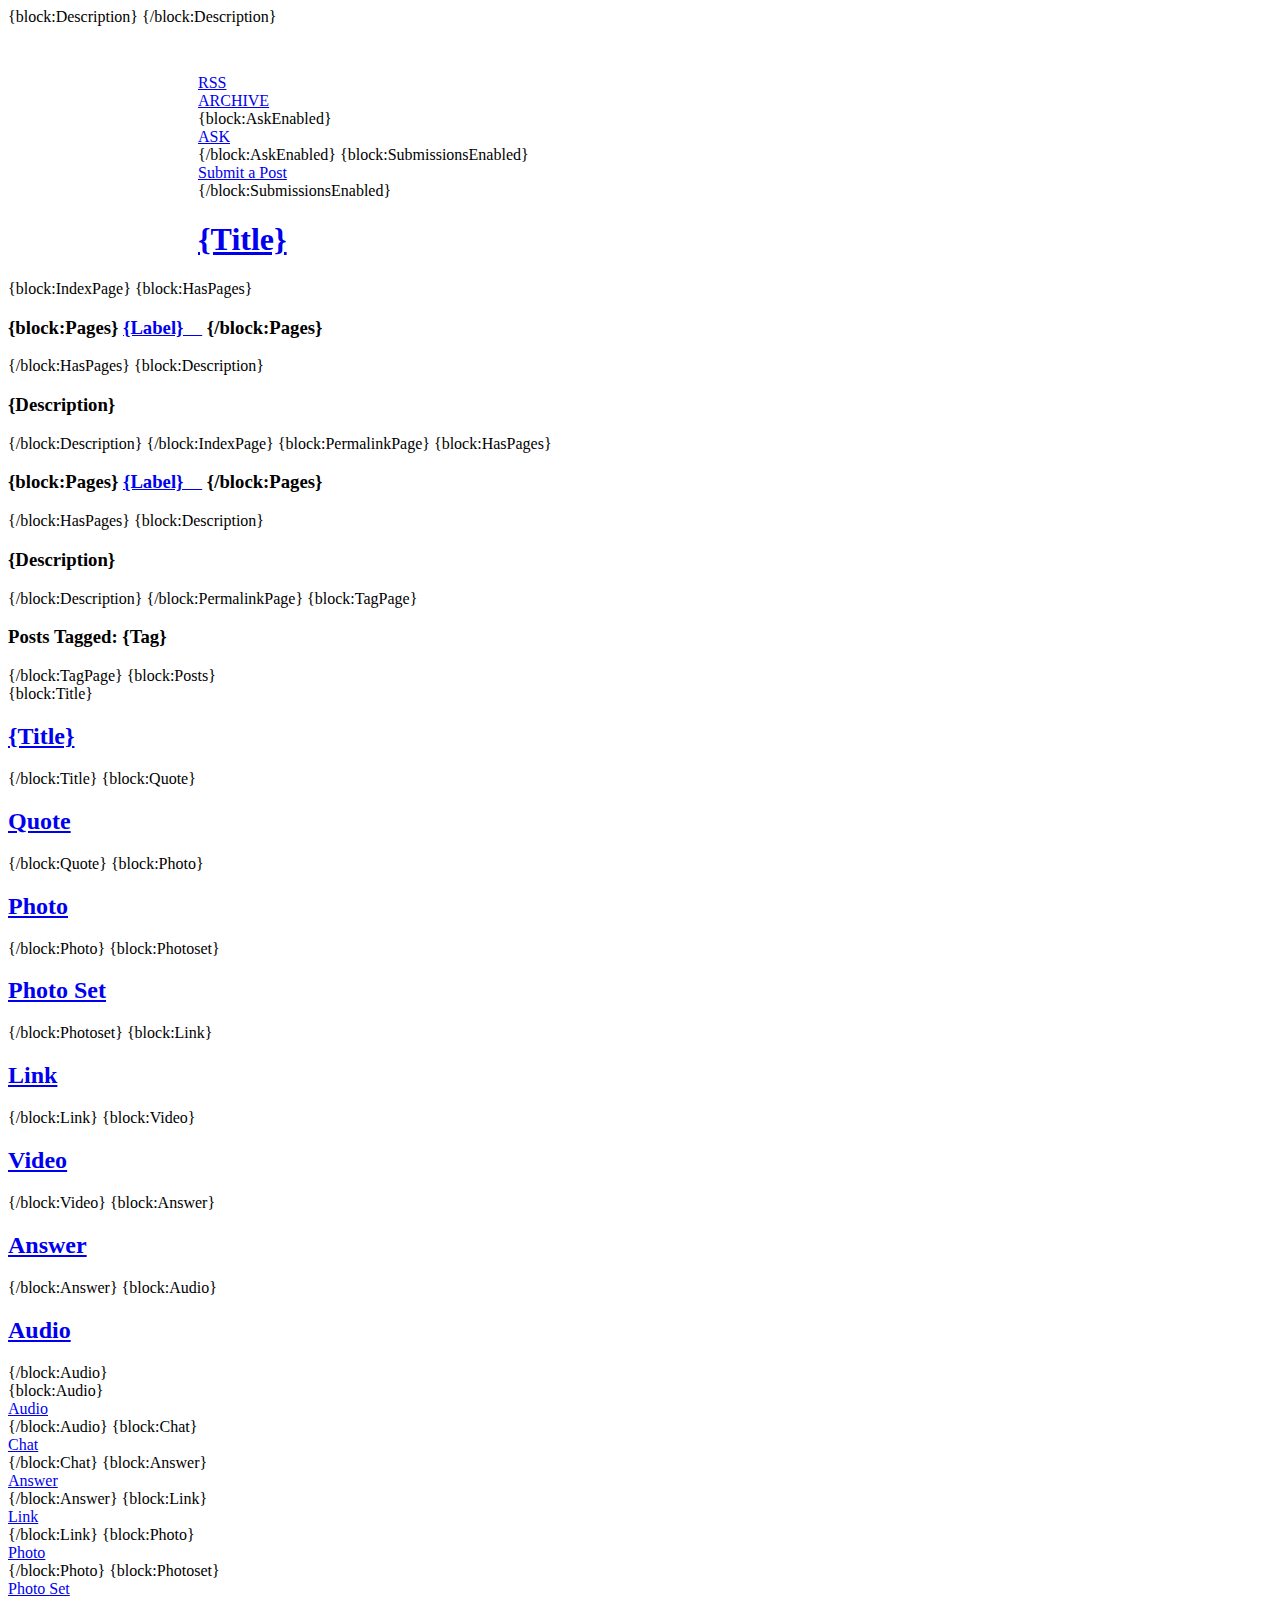
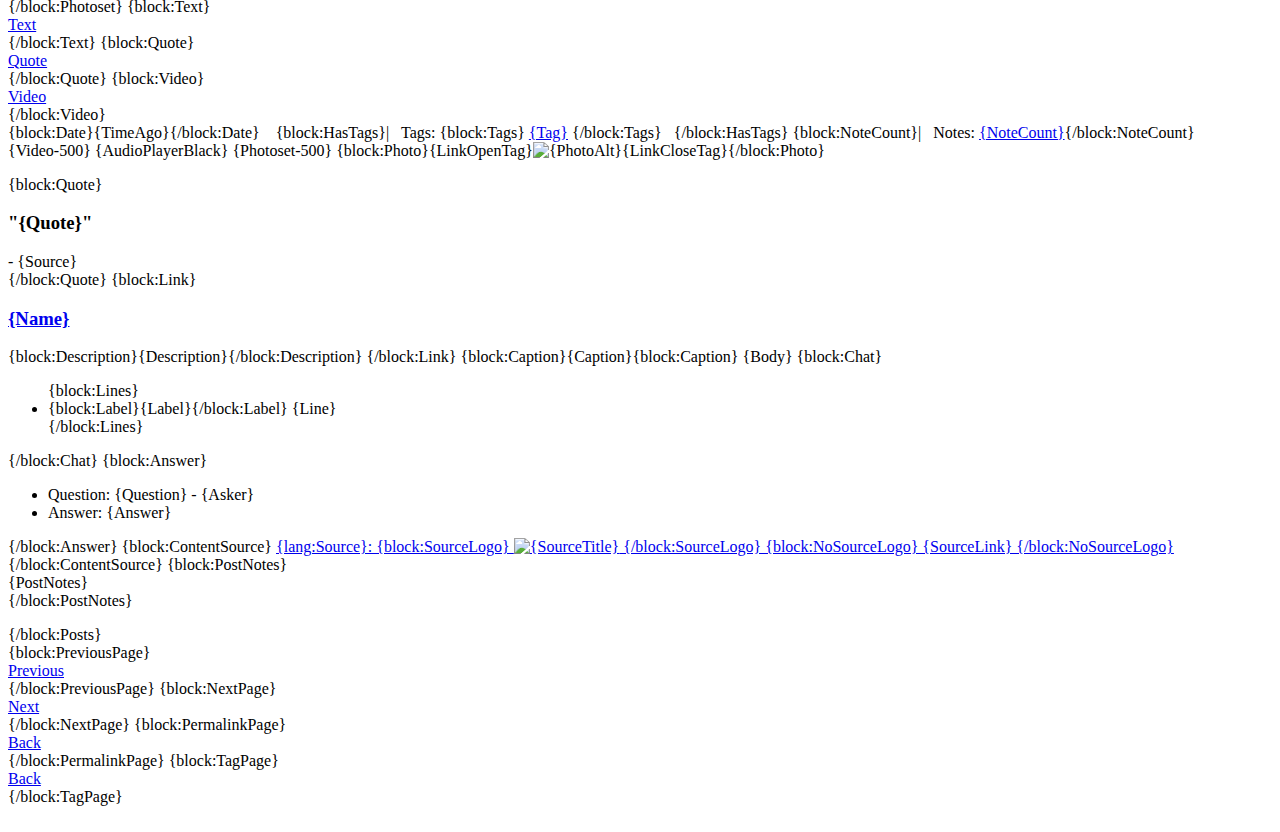
==== theme/posterous.html @ e3a6aea8 "Adding cufon js" ====
<!DOCTYPE html PUBLIC "-//W3C//DTD XHTML 1.0 Transitional//EN" "http://www.w3.org/TR/xhtml1/DTD/xhtml1-transitional.dtd">
<html xmlns="http://www.w3.org/1999/xhtml">
  <head>
    <meta http-equiv="Content-Type" content="text/html;charset=utf-8" />

    {block:Description}
    <meta name="description" content="{MetaDescription}"/>
    {/block:Description}
    <meta name="color:Color1" content="#1DCAC0"/>
    <meta name="color:Color2" content="#C10000"/>

    <title>{Title}{block:PostSummary} | {PostSummary}{/block:PostSummary}{block:SearchPage} | Search results for "{SearchQuery}"{/block:SearchPage}</title>

    <link rel="stylesheet" type="text/css" href="http://static.tumblr.com/ts2nqrf/GHTl8duad/global.css" />
    <link rel="stylesheet" type="text/css" href="http://static.tumblr.com/ts2nqrf/IzUl8vco8/screen.css" />
    <!--[if IE 7]><link rel="stylesheet" href="http://static.tumblr.com/ts2nqrf/Xxol8epdn/ie7.css" type="text/css" /><![endif]-->
    <!--[if IE 8]><link rel="stylesheet" href="http://static.tumblr.com/ts2nqrf/9ZBl8epe6/ie8.css" type="text/css" /><![endif]-->

    <link rel="shortcut icon" href="{Favicon}" />
    <script type="text/javascript" src="http://ajax.googleapis.com/ajax/libs/jquery/1.4.2/jquery.min.js"></script>
    <script type="text/javascript" src="http://static.tumblr.com/ts2nqrf/Msal8du92/cufon.js"></script>
    <script type="text/javascript" src="http://static.tumblr.com/ts2nqrf/mNQl8du9p/bebas.js"></script>

    <script type="text/javascript">
      Cufon.DOM.ready(function() {
        Cufon.replace('.bebas', { fontFamily: 'bebas', hover:true });
        $('.bebas').css('visibility','visible');
      });
    </script>

    <style type="text/css">
      #footer { background-color: {color:Color1}; }
      #header { background-color: {color:Color1}; }
      #header-top { padding: 48px 0 0 190px; }
      #post a { color: {color:Color2};}
      #description a { color: {color:Color2};}
      .name { color: {color:Color2};}
      .answertags { color: {color:Color2};}
      .post-color { background-color: {color:Color2}; }
      blockquote { border-color: {color:Color2}; }
      .tagshowing { color: {color:Color2};}
      h3 a:hover {color: {color:Color2};}
      {CustomCSS}
    </style>

  </head>
  <body>

    <div id="wrapper">
      <div id="header">
      <div id="header-pat">
         <div id="header-top">
            <div id="header-icons">
              <div class="btn-rss"><a href="{RSS}">RSS</a></div>
              <div class="btn-archive"><a href="/archive">ARCHIVE</a></div>
              {block:AskEnabled}<div class="btn-ask"><a href="/ask">ASK</a></div>{/block:AskEnabled}
              {block:SubmissionsEnabled}<div class="btn-write"><a href="/submit">Submit a Post</a></div>{/block:SubmissionsEnabled}
            </div>
            <h1 class="bebas" title="{Title}"><a href="/">{Title}</a></h1>
         </div>

         <div id="header-end">
            <div id="header-bot"></div>
            <div id="header-cap"></div>
         </div>

         <div class="clear"></div>
      </div>
      </div>

      <div id="container" class="clear">

        {block:IndexPage}
          {block:HasPages}
            <div id="description"><h3 class="bebas">
            {block:Pages}
              <a href="{URL}">{Label}&nbsp;&nbsp;&nbsp;&nbsp;</a>
            {/block:Pages}
            </h3></div>
          {/block:HasPages}
          {block:Description}
            <div id="description"><h3 class="bebas">{Description}</h3></div>
          {/block:Description}
        {/block:IndexPage}
        {block:PermalinkPage}
          {block:HasPages}
            <div id="description"><h3 class="bebas">
            {block:Pages}
              <a href="{URL}">{Label}&nbsp;&nbsp;&nbsp;&nbsp;</a>
            {/block:Pages}
            </h3></div>
          {/block:HasPages}
          {block:Description}
            <div id="description"><h3 class="bebas">{Description}</h3></div>
          {/block:Description}
        {/block:PermalinkPage}

        {block:TagPage}
          <div id="tagsdisplay"><h3 class="bebas">Posts Tagged: <span class="tagshowing">{Tag}</span></h3></div>
        {/block:TagPage}

        {block:Posts}

          <div id="post">
            <div class="post-header">
              <div class="post-color">
                <div class="title-texture">
                  {block:Title}<h2 class="bebas"><a href="{Permalink}">{Title}</a></h2>{/block:Title}
                  {block:Quote}<h2 class="bebas"><a href="{Permalink}">Quote</a></h2>{/block:Quote}
                  {block:Photo}<h2 class="bebas"><a href="{Permalink}">Photo</a></h2>{/block:Photo}
                  {block:Photoset}<h2 class="bebas"><a href="{Permalink}">Photo Set</a></h2>{/block:Photoset}
                  {block:Link}<h2 class="bebas"><a href="{Permalink}">Link</a></h2>{/block:Link}
                  {block:Video}<h2 class="bebas"><a href="{Permalink}">Video</a></h2>{/block:Video}
                  {block:Answer}<h2 class="bebas"><a href="{Permalink}">Answer</a></h2>{/block:Answer}
                  {block:Audio}<h2 class="bebas"><a href="{Permalink}">Audio</a></h2>{/block:Audio}
                </div>

                {block:Audio}<div class="cap-audio"><a href="{Permalink}">Audio</a></div>{/block:Audio}
                {block:Chat}<div class="cap-chat"><a href="{Permalink}">Chat</a></div>{/block:Chat}
                {block:Answer}<div class="cap-chat"><a href="{Permalink}">Answer</a></div>{/block:Answer}
                {block:Link}<div class="cap-link"><a href="{Permalink}">Link</a></div>{/block:Link}
                {block:Photo}<div class="cap-photo"><a href="{Permalink}">Photo</a></div>{/block:Photo}
                {block:Photoset}<div class="cap-photo"><a href="{Permalink}">Photo Set</a></div>{/block:Photoset}
                {block:Text}<div class="cap-post"><a href="{Permalink}">Text</a></div>{/block:Text}
                {block:Quote}<div class="cap-quote"><a href="{Permalink}">Quote</a></div>{/block:Quote}
                {block:Video}<div class="cap-video"><a href="{Permalink}">Video</a></div>{/block:Video}

                <div class="clear"></div>
              </div>
              <div class="post-spacer"></div>
            </div>
            <div class="clear"></div>
            <div class="post-info bebas">
              <div class="parts">{block:Date}{TimeAgo}{/block:Date}&nbsp;&nbsp;&nbsp;
                {block:HasTags}|&nbsp;&nbsp;&nbsp;Tags:
                  {block:Tags}
                    <span class="tags"><a href="{TagURL}">{Tag}</a></span>
                  {/block:Tags}
                  &nbsp;
                {/block:HasTags}
                {block:NoteCount}|&nbsp;&nbsp;&nbsp;Notes: <a href="{Permalink}#notes">{NoteCount}</a>{/block:NoteCount}&nbsp;&nbsp;
              </div>
              <div class="clear"></div>
            </div>
            <div class="post-content">
              {Video-500}
              {AudioPlayerBlack}
              {Photoset-500}
              {block:Photo}{LinkOpenTag}<img src="{PhotoURL-500}" alt="{PhotoAlt}">{LinkCloseTag}{/block:Photo}
              <p>
                {block:Quote}
                  <div id="quotes">
                    <h3 class="bebas floatleft">"{Quote}"</h3>
                    <div class="clear"></div>
                    <div class="quote-name">- {Source}</div>
                    <div class="clear"></div>
                  </div>
                {/block:Quote}

                {block:Link}
                <h3 class="bebas floatleft"><a href="{URL}" {Target}>{Name}</a></h3><div class="clear"></div>
                  {block:Description}{Description}{/block:Description}
                {/block:Link}

                {block:Caption}{Caption}{block:Caption}

                {Body}

                {block:Chat}
                  <ul>
                    {block:Lines}
                      <li class="chat">
                        <div>
                        {block:Label}<span class="name">{Label}</span>{/block:Label}
                        <span class="message">{Line}</span>
                        <div class="clear"></div>
                        </div>
                      </li>
                    {/block:Lines}
                  </ul>
                {/block:Chat}

                {block:Answer}
                  <ul>
                    <li class="chat">
                      <div>
                        <span class="answertags bebas">Question:</span>
                        <span class="message bold">{Question} - {Asker}</span>
                        <div class="clear"></div>
                      </div>
                    </li>
                    <li class="chat">
                      <div>
                        <span class="answertags bebas">Answer:</span>
                        <span class="message">{Answer}</span>
                        <div class="clear"></div>
                      </div>
                    </li>
                  </ul>
                {/block:Answer}

                {block:ContentSource}
                  <a href="{SourceURL}" target="_blank">
                      {lang:Source}:
                      {block:SourceLogo}
                          <img src="{BlackLogoURL}" width="{LogoWidth}"
                          height="{LogoHeight}" alt="{SourceTitle}" />
                      {/block:SourceLogo}
                      {block:NoSourceLogo}
                          {SourceLink}
                      {/block:NoSourceLogo}
                  </a>
                {/block:ContentSource}

                {block:PostNotes}<div id="notes">{PostNotes}</div>{/block:PostNotes}

              </p>
            </div>
          </div>

        {/block:Posts}

      </div><!-- End Container -->
    </div><!-- End Wrapper -->

    <div id="footer">
      <div id="footer-pat">
        <div id="header-end">
          <div id="footer-top"></div>
        </div>
        <div id="footer-bot">
          {block:PreviousPage}<div class="btn-prev"><a href="{PreviousPage}">Previous</a></div>{/block:PreviousPage}
          {block:NextPage}<div class="btn-next"><a href="{NextPage}">Next</a></div>{/block:NextPage}
          {block:PermalinkPage}<div class="btn-prev"><a href="javascript:javascript:history.go(-1)">Back</a></div>{/block:PermalinkPage}
          {block:TagPage}<div class="btn-prev"><a href="javascript:javascript:history.go(-1)">Back</a></div>{/block:TagPage}
        </div>
      </div>
    </div>

  </body>
</html>

​
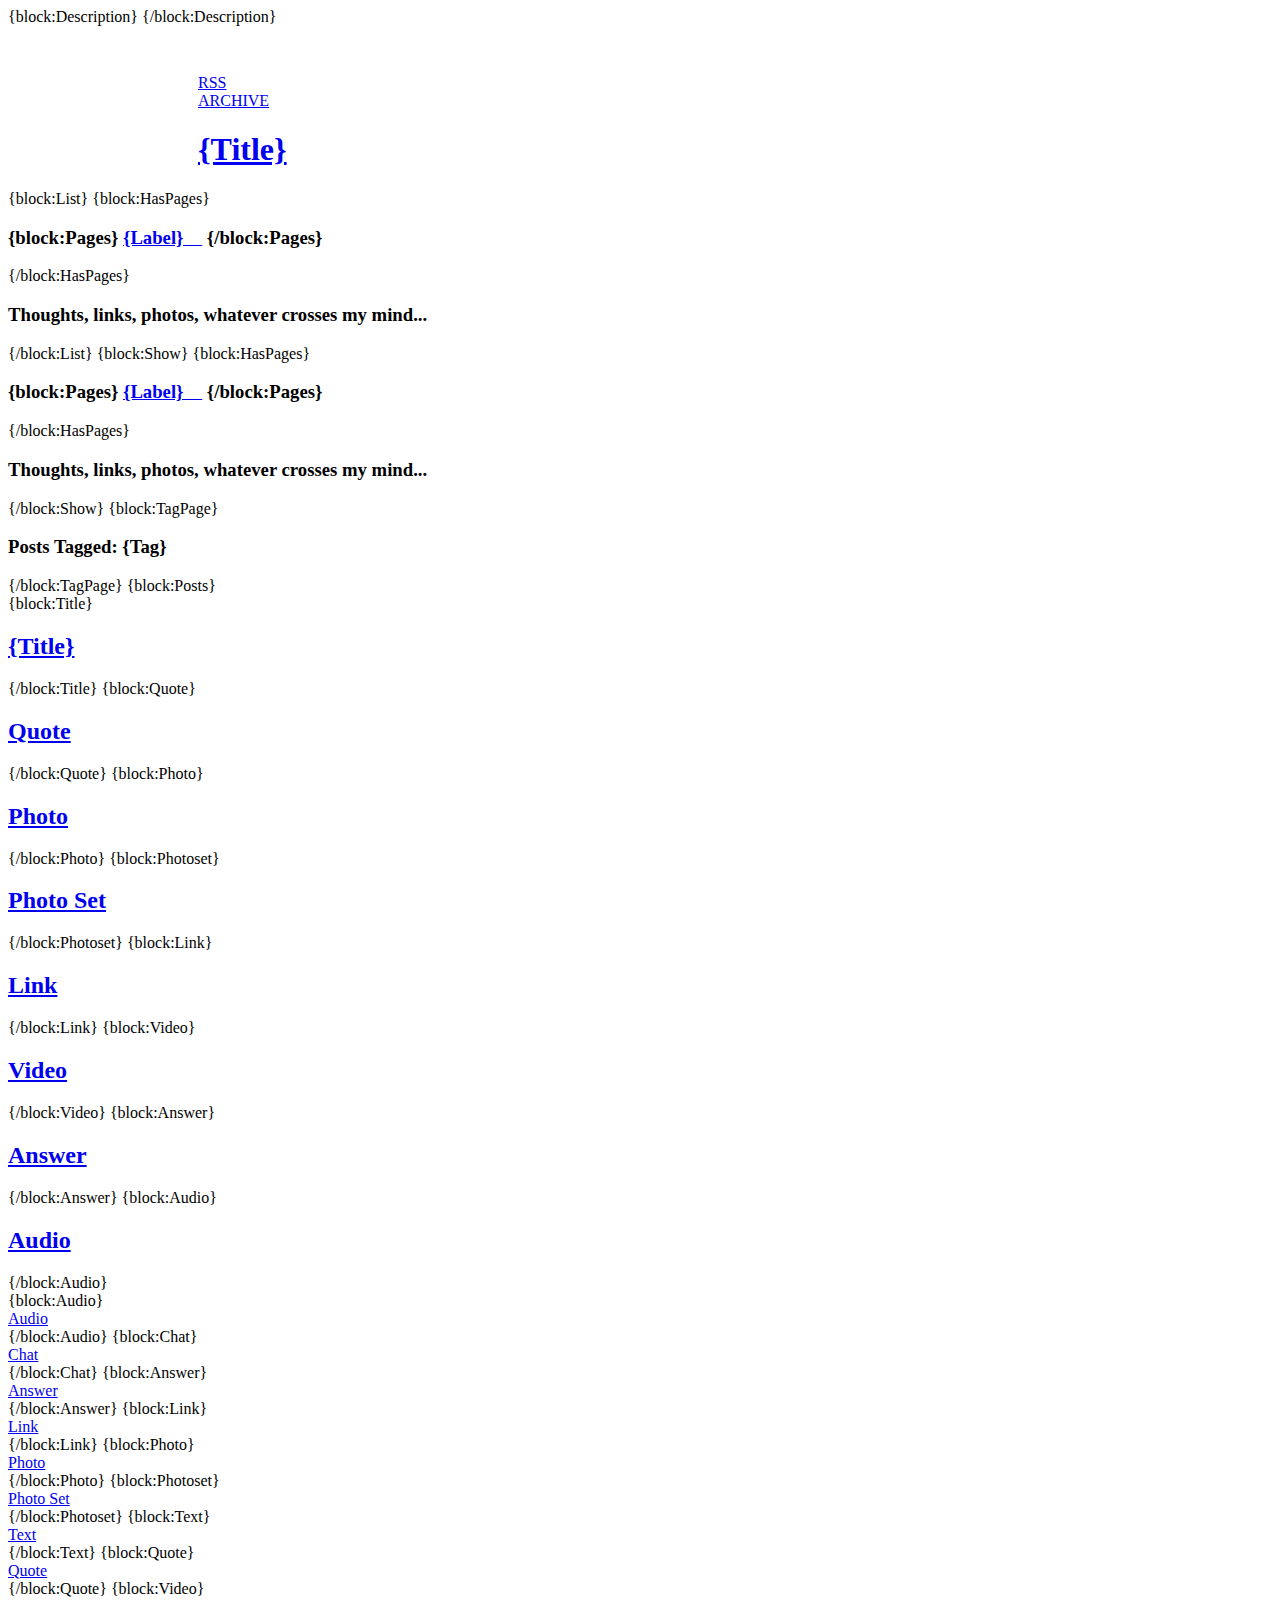
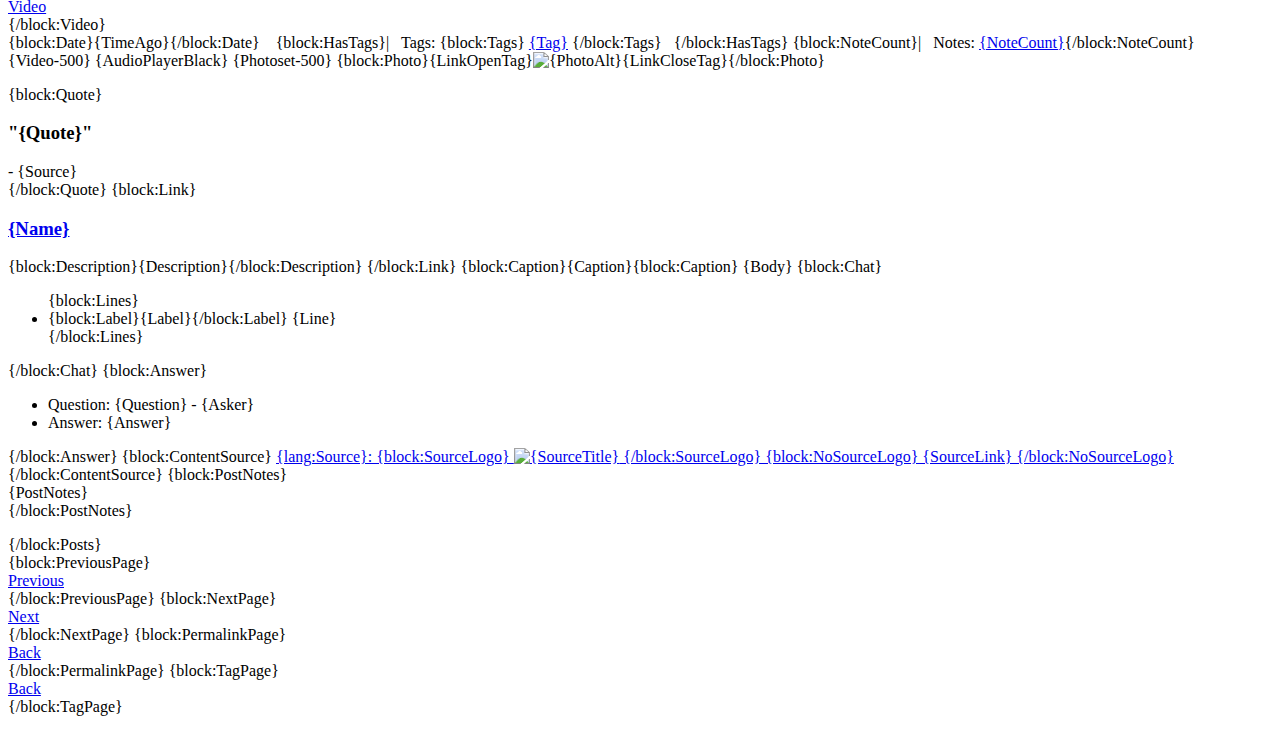
==== commit 2f2db91a: "Fixing css" ====
--- a/theme/posterous.html
+++ b/theme/posterous.html
@@ -11,22 +11,12 @@
 
     <title>{Title}{block:PostSummary} | {PostSummary}{/block:PostSummary}{block:SearchPage} | Search results for "{SearchQuery}"{/block:SearchPage}</title>
 
-    <link rel="stylesheet" type="text/css" href="http://static.tumblr.com/ts2nqrf/GHTl8duad/global.css" />
-    <link rel="stylesheet" type="text/css" href="http://static.tumblr.com/ts2nqrf/IzUl8vco8/screen.css" />
-    <!--[if IE 7]><link rel="stylesheet" href="http://static.tumblr.com/ts2nqrf/Xxol8epdn/ie7.css" type="text/css" /><![endif]-->
-    <!--[if IE 8]><link rel="stylesheet" href="http://static.tumblr.com/ts2nqrf/9ZBl8epe6/ie8.css" type="text/css" /><![endif]-->
+    <link rel="stylesheet" type="text/css" href="http://github.com/jkrall/joshuakrall-blog/raw/master/theme/global.css" />
+    <link rel="stylesheet" type="text/css" href="http://github.com/jkrall/joshuakrall-blog/raw/master/theme/screen.css" />
+    <!--[if IE 7]><link rel="stylesheet" href="http://github.com/jkrall/joshuakrall-blog/raw/master/theme/ie7.css" type="text/css" /><![endif]-->
+    <!--[if IE 8]><link rel="stylesheet" href="http://github.com/jkrall/joshuakrall-blog/raw/master/theme/ie8.css" type="text/css" /><![endif]-->
 
     <link rel="shortcut icon" href="{Favicon}" />
-    <script type="text/javascript" src="http://ajax.googleapis.com/ajax/libs/jquery/1.4.2/jquery.min.js"></script>
-    <script type="text/javascript" src="http://static.tumblr.com/ts2nqrf/Msal8du92/cufon.js"></script>
-    <script type="text/javascript" src="http://static.tumblr.com/ts2nqrf/mNQl8du9p/bebas.js"></script>
-
-    <script type="text/javascript">
-      Cufon.DOM.ready(function() {
-        Cufon.replace('.bebas', { fontFamily: 'bebas', hover:true });
-        $('.bebas').css('visibility','visible');
-      });
-    </script>
 
     <style type="text/css">
       #footer { background-color: {color:Color1}; }
@@ -53,10 +43,8 @@
             <div id="header-icons">
               <div class="btn-rss"><a href="{RSS}">RSS</a></div>
               <div class="btn-archive"><a href="/archive">ARCHIVE</a></div>
-              {block:AskEnabled}<div class="btn-ask"><a href="/ask">ASK</a></div>{/block:AskEnabled}
-              {block:SubmissionsEnabled}<div class="btn-write"><a href="/submit">Submit a Post</a></div>{/block:SubmissionsEnabled}
-            </div>
-            <h1 class="bebas" title="{Title}"><a href="/">{Title}</a></h1>
+            </div>
+            <h1 class="heading" title="{Title}"><a href="/">{Title}</a></h1>
          </div>
 
          <div id="header-end">
@@ -70,33 +58,29 @@
 
       <div id="container" class="clear">
 
-        {block:IndexPage}
+        {block:List}
           {block:HasPages}
-            <div id="description"><h3 class="bebas">
+            <div id="description"><h3 class="heading">
             {block:Pages}
               <a href="{URL}">{Label}&nbsp;&nbsp;&nbsp;&nbsp;</a>
             {/block:Pages}
             </h3></div>
           {/block:HasPages}
-          {block:Description}
-            <div id="description"><h3 class="bebas">{Description}</h3></div>
-          {/block:Description}
-        {/block:IndexPage}
-        {block:PermalinkPage}
+          <div id="description"><h3 class="heading">Thoughts, links, photos, whatever crosses my mind...</h3></div>
+        {/block:List}
+        {block:Show}
           {block:HasPages}
-            <div id="description"><h3 class="bebas">
+            <div id="description"><h3 class="heading">
             {block:Pages}
               <a href="{URL}">{Label}&nbsp;&nbsp;&nbsp;&nbsp;</a>
             {/block:Pages}
             </h3></div>
           {/block:HasPages}
-          {block:Description}
-            <div id="description"><h3 class="bebas">{Description}</h3></div>
-          {/block:Description}
-        {/block:PermalinkPage}
+          <div id="description"><h3 class="heading">Thoughts, links, photos, whatever crosses my mind...</h3></div>
+        {/block:Show}
 
         {block:TagPage}
-          <div id="tagsdisplay"><h3 class="bebas">Posts Tagged: <span class="tagshowing">{Tag}</span></h3></div>
+          <div id="tagsdisplay"><h3 class="heading">Posts Tagged: <span class="tagshowing">{Tag}</span></h3></div>
         {/block:TagPage}
 
         {block:Posts}
@@ -105,14 +89,14 @@
             <div class="post-header">
               <div class="post-color">
                 <div class="title-texture">
-                  {block:Title}<h2 class="bebas"><a href="{Permalink}">{Title}</a></h2>{/block:Title}
-                  {block:Quote}<h2 class="bebas"><a href="{Permalink}">Quote</a></h2>{/block:Quote}
-                  {block:Photo}<h2 class="bebas"><a href="{Permalink}">Photo</a></h2>{/block:Photo}
-                  {block:Photoset}<h2 class="bebas"><a href="{Permalink}">Photo Set</a></h2>{/block:Photoset}
-                  {block:Link}<h2 class="bebas"><a href="{Permalink}">Link</a></h2>{/block:Link}
-                  {block:Video}<h2 class="bebas"><a href="{Permalink}">Video</a></h2>{/block:Video}
-                  {block:Answer}<h2 class="bebas"><a href="{Permalink}">Answer</a></h2>{/block:Answer}
-                  {block:Audio}<h2 class="bebas"><a href="{Permalink}">Audio</a></h2>{/block:Audio}
+                  {block:Title}<h2 class="heading"><a href="{Permalink}">{Title}</a></h2>{/block:Title}
+                  {block:Quote}<h2 class="heading"><a href="{Permalink}">Quote</a></h2>{/block:Quote}
+                  {block:Photo}<h2 class="heading"><a href="{Permalink}">Photo</a></h2>{/block:Photo}
+                  {block:Photoset}<h2 class="heading"><a href="{Permalink}">Photo Set</a></h2>{/block:Photoset}
+                  {block:Link}<h2 class="heading"><a href="{Permalink}">Link</a></h2>{/block:Link}
+                  {block:Video}<h2 class="heading"><a href="{Permalink}">Video</a></h2>{/block:Video}
+                  {block:Answer}<h2 class="heading"><a href="{Permalink}">Answer</a></h2>{/block:Answer}
+                  {block:Audio}<h2 class="heading"><a href="{Permalink}">Audio</a></h2>{/block:Audio}
                 </div>
 
                 {block:Audio}<div class="cap-audio"><a href="{Permalink}">Audio</a></div>{/block:Audio}
@@ -130,7 +114,7 @@
               <div class="post-spacer"></div>
             </div>
             <div class="clear"></div>
-            <div class="post-info bebas">
+            <div class="post-info heading">
               <div class="parts">{block:Date}{TimeAgo}{/block:Date}&nbsp;&nbsp;&nbsp;
                 {block:HasTags}|&nbsp;&nbsp;&nbsp;Tags:
                   {block:Tags}
@@ -150,7 +134,7 @@
               <p>
                 {block:Quote}
                   <div id="quotes">
-                    <h3 class="bebas floatleft">"{Quote}"</h3>
+                    <h3 class="heading floatleft">"{Quote}"</h3>
                     <div class="clear"></div>
                     <div class="quote-name">- {Source}</div>
                     <div class="clear"></div>
@@ -158,7 +142,7 @@
                 {/block:Quote}
 
                 {block:Link}
-                <h3 class="bebas floatleft"><a href="{URL}" {Target}>{Name}</a></h3><div class="clear"></div>
+                <h3 class="heading floatleft"><a href="{URL}" {Target}>{Name}</a></h3><div class="clear"></div>
                   {block:Description}{Description}{/block:Description}
                 {/block:Link}
 
@@ -184,14 +168,14 @@
                   <ul>
                     <li class="chat">
                       <div>
-                        <span class="answertags bebas">Question:</span>
+                        <span class="answertags heading">Question:</span>
                         <span class="message bold">{Question} - {Asker}</span>
                         <div class="clear"></div>
                       </div>
                     </li>
                     <li class="chat">
                       <div>
-                        <span class="answertags bebas">Answer:</span>
+                        <span class="answertags heading">Answer:</span>
                         <span class="message">{Answer}</span>
                         <div class="clear"></div>
                       </div>
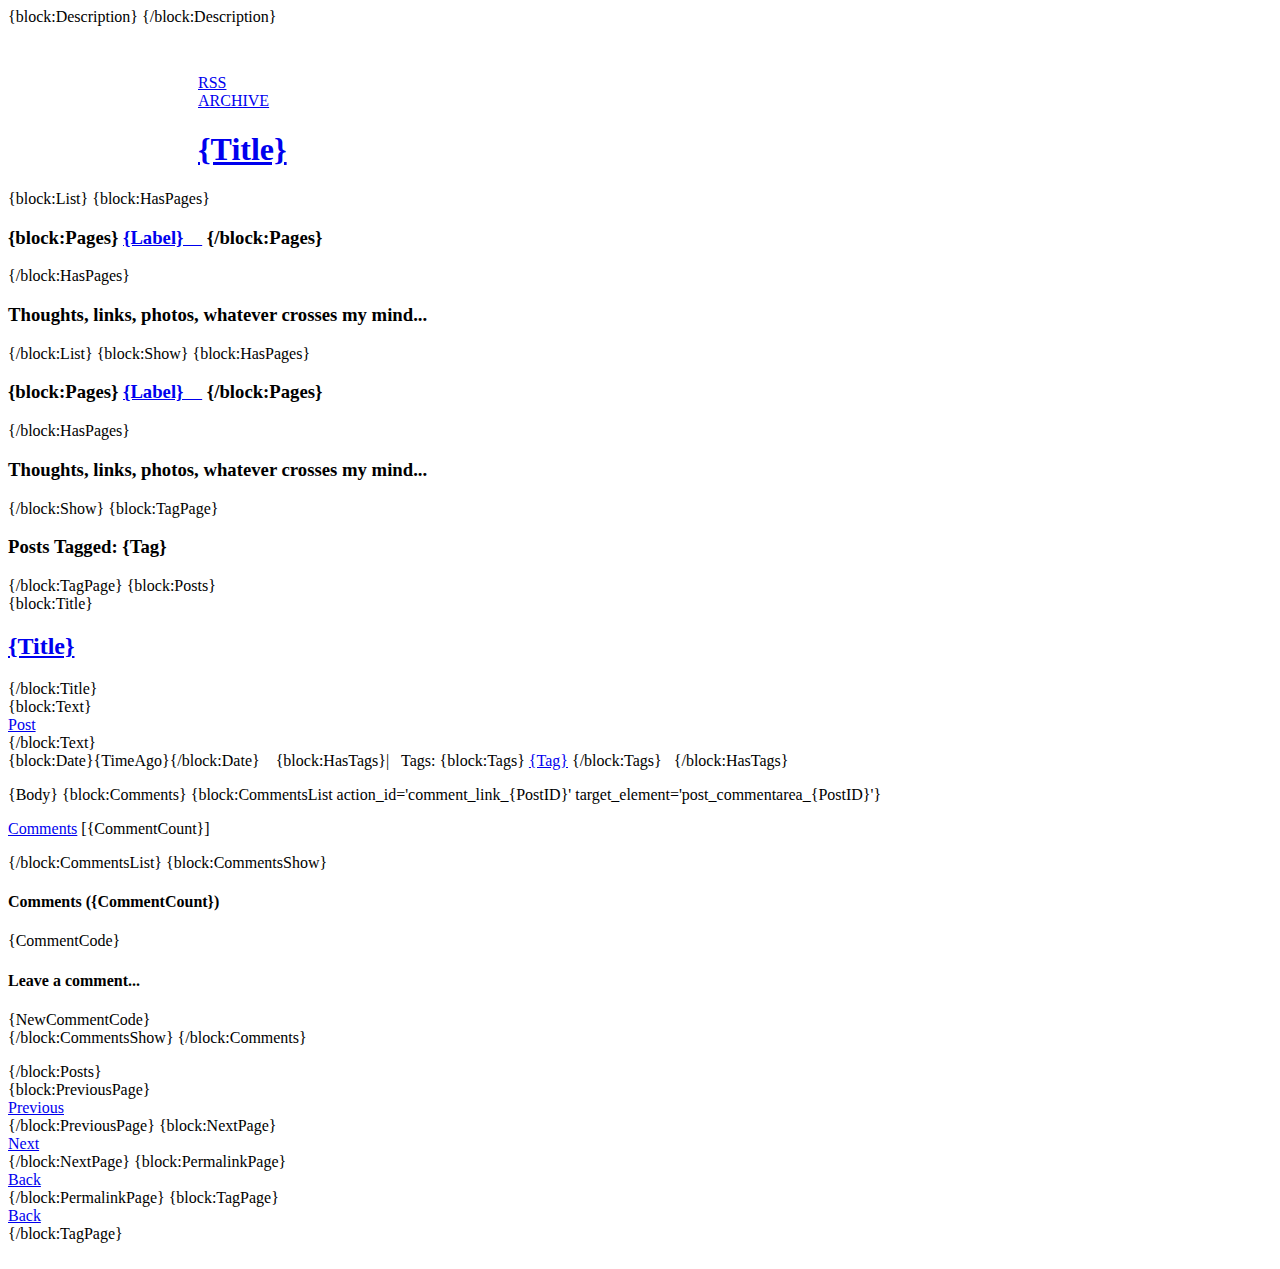
==== commit 33dee03a: "Fixing css" ====
--- a/theme/posterous.html
+++ b/theme/posterous.html
@@ -90,24 +90,8 @@
               <div class="post-color">
                 <div class="title-texture">
                   {block:Title}<h2 class="heading"><a href="{Permalink}">{Title}</a></h2>{/block:Title}
-                  {block:Quote}<h2 class="heading"><a href="{Permalink}">Quote</a></h2>{/block:Quote}
-                  {block:Photo}<h2 class="heading"><a href="{Permalink}">Photo</a></h2>{/block:Photo}
-                  {block:Photoset}<h2 class="heading"><a href="{Permalink}">Photo Set</a></h2>{/block:Photoset}
-                  {block:Link}<h2 class="heading"><a href="{Permalink}">Link</a></h2>{/block:Link}
-                  {block:Video}<h2 class="heading"><a href="{Permalink}">Video</a></h2>{/block:Video}
-                  {block:Answer}<h2 class="heading"><a href="{Permalink}">Answer</a></h2>{/block:Answer}
-                  {block:Audio}<h2 class="heading"><a href="{Permalink}">Audio</a></h2>{/block:Audio}
                 </div>
-
-                {block:Audio}<div class="cap-audio"><a href="{Permalink}">Audio</a></div>{/block:Audio}
-                {block:Chat}<div class="cap-chat"><a href="{Permalink}">Chat</a></div>{/block:Chat}
-                {block:Answer}<div class="cap-chat"><a href="{Permalink}">Answer</a></div>{/block:Answer}
-                {block:Link}<div class="cap-link"><a href="{Permalink}">Link</a></div>{/block:Link}
-                {block:Photo}<div class="cap-photo"><a href="{Permalink}">Photo</a></div>{/block:Photo}
-                {block:Photoset}<div class="cap-photo"><a href="{Permalink}">Photo Set</a></div>{/block:Photoset}
-                {block:Text}<div class="cap-post"><a href="{Permalink}">Text</a></div>{/block:Text}
-                {block:Quote}<div class="cap-quote"><a href="{Permalink}">Quote</a></div>{/block:Quote}
-                {block:Video}<div class="cap-video"><a href="{Permalink}">Video</a></div>{/block:Video}
+                {block:Text}<div class="cap-post"><a href="{Permalink}">Post</a></div>{/block:Text}
 
                 <div class="clear"></div>
               </div>
@@ -122,82 +106,33 @@
                   {/block:Tags}
                   &nbsp;
                 {/block:HasTags}
-                {block:NoteCount}|&nbsp;&nbsp;&nbsp;Notes: <a href="{Permalink}#notes">{NoteCount}</a>{/block:NoteCount}&nbsp;&nbsp;
               </div>
               <div class="clear"></div>
             </div>
             <div class="post-content">
-              {Video-500}
-              {AudioPlayerBlack}
-              {Photoset-500}
-              {block:Photo}{LinkOpenTag}<img src="{PhotoURL-500}" alt="{PhotoAlt}">{LinkCloseTag}{/block:Photo}
               <p>
-                {block:Quote}
-                  <div id="quotes">
-                    <h3 class="heading floatleft">"{Quote}"</h3>
-                    <div class="clear"></div>
-                    <div class="quote-name">- {Source}</div>
-                    <div class="clear"></div>
-                  </div>
-                {/block:Quote}
-
-                {block:Link}
-                <h3 class="heading floatleft"><a href="{URL}" {Target}>{Name}</a></h3><div class="clear"></div>
-                  {block:Description}{Description}{/block:Description}
-                {/block:Link}
-
-                {block:Caption}{Caption}{block:Caption}
-
                 {Body}
 
-                {block:Chat}
-                  <ul>
-                    {block:Lines}
-                      <li class="chat">
-                        <div>
-                        {block:Label}<span class="name">{Label}</span>{/block:Label}
-                        <span class="message">{Line}</span>
-                        <div class="clear"></div>
-                        </div>
-                      </li>
-                    {/block:Lines}
-                  </ul>
-                {/block:Chat}
+                {block:Comments}
+                  {block:CommentsList action_id='comment_link_{PostID}' target_element='post_commentarea_{PostID}'}
+                    <div id='post_commentarea_{PostID}'></div>
+                    <p><a href="#" id='comment_link_{PostID}'>Comments</a> [{CommentCount}]</p>
+                  {/block:CommentsList}
 
-                {block:Answer}
-                  <ul>
-                    <li class="chat">
-                      <div>
-                        <span class="answertags heading">Question:</span>
-                        <span class="message bold">{Question} - {Asker}</span>
-                        <div class="clear"></div>
+                  {block:CommentsShow}
+                    <a name="comment"></a>
+                    <div class="spanningheader" style="margin-top: 0px;">
+                      <h4>Comments ({CommentCount})</h4>
+                    </div>
+                    {CommentCode}
+                    <div class="posterousAddNewComment">
+                      <div class="spanningheader">
+                        <h4>Leave a comment...</h4>
                       </div>
-                    </li>
-                    <li class="chat">
-                      <div>
-                        <span class="answertags heading">Answer:</span>
-                        <span class="message">{Answer}</span>
-                        <div class="clear"></div>
-                      </div>
-                    </li>
-                  </ul>
-                {/block:Answer}
-
-                {block:ContentSource}
-                  <a href="{SourceURL}" target="_blank">
-                      {lang:Source}:
-                      {block:SourceLogo}
-                          <img src="{BlackLogoURL}" width="{LogoWidth}"
-                          height="{LogoHeight}" alt="{SourceTitle}" />
-                      {/block:SourceLogo}
-                      {block:NoSourceLogo}
-                          {SourceLink}
-                      {/block:NoSourceLogo}
-                  </a>
-                {/block:ContentSource}
-
-                {block:PostNotes}<div id="notes">{PostNotes}</div>{/block:PostNotes}
-
+                      {NewCommentCode}
+                    </div>
+                  {/block:CommentsShow}
+                {/block:Comments}
               </p>
             </div>
           </div>
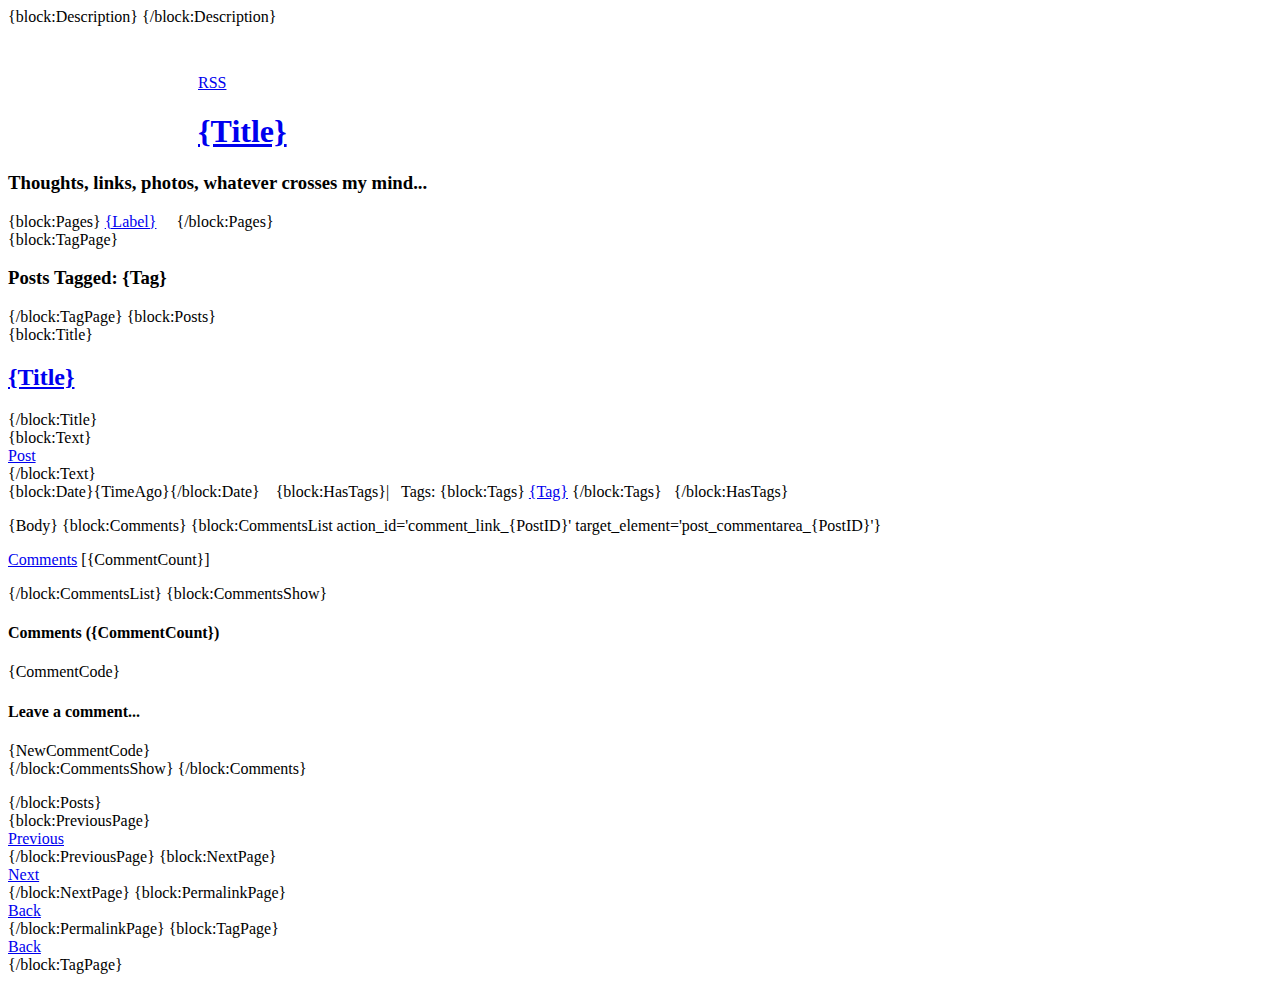
==== commit 108ce1e1: "Fixing css" ====
--- a/theme/posterous.html
+++ b/theme/posterous.html
@@ -42,7 +42,6 @@
          <div id="header-top">
             <div id="header-icons">
               <div class="btn-rss"><a href="{RSS}">RSS</a></div>
-              <div class="btn-archive"><a href="/archive">ARCHIVE</a></div>
             </div>
             <h1 class="heading" title="{Title}"><a href="/">{Title}</a></h1>
          </div>
@@ -57,27 +56,12 @@
       </div>
 
       <div id="container" class="clear">
-
-        {block:List}
-          {block:HasPages}
-            <div id="description"><h3 class="heading">
-            {block:Pages}
-              <a href="{URL}">{Label}&nbsp;&nbsp;&nbsp;&nbsp;</a>
-            {/block:Pages}
-            </h3></div>
-          {/block:HasPages}
-          <div id="description"><h3 class="heading">Thoughts, links, photos, whatever crosses my mind...</h3></div>
-        {/block:List}
-        {block:Show}
-          {block:HasPages}
-            <div id="description"><h3 class="heading">
-            {block:Pages}
-              <a href="{URL}">{Label}&nbsp;&nbsp;&nbsp;&nbsp;</a>
-            {/block:Pages}
-            </h3></div>
-          {/block:HasPages}
-          <div id="description"><h3 class="heading">Thoughts, links, photos, whatever crosses my mind...</h3></div>
-        {/block:Show}
+        <div id="description">
+          <h3 class="heading">Thoughts, links, photos, whatever crosses my mind...</h3>
+          {block:Pages}
+            <a href="{URL}">{Label}</a>&nbsp;&nbsp;&nbsp;&nbsp;
+          {/block:Pages}
+        </div>
 
         {block:TagPage}
           <div id="tagsdisplay"><h3 class="heading">Posts Tagged: <span class="tagshowing">{Tag}</span></h3></div>
